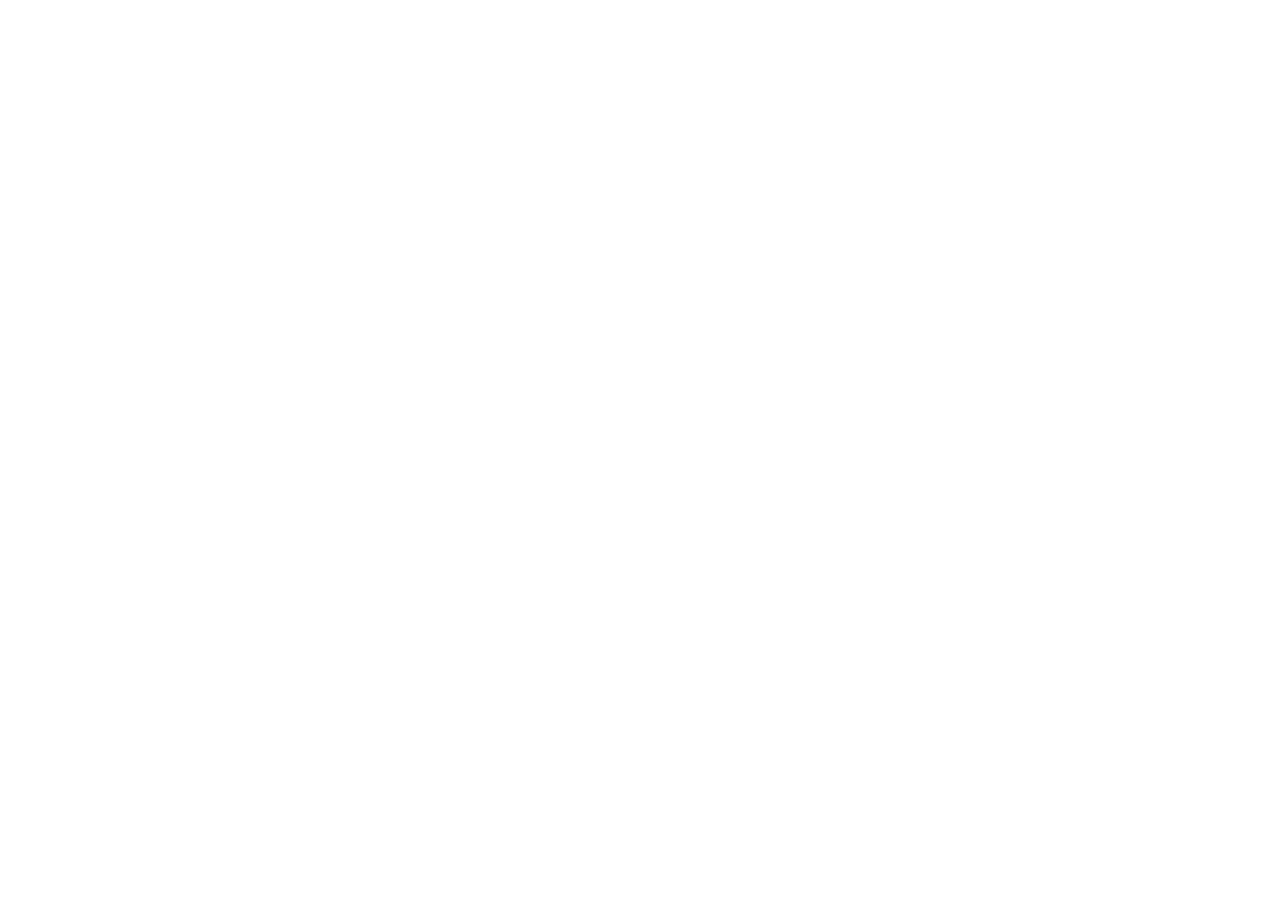
==== portfolio-wireframe.html @ 063b24e1 "first push just sending up the wireframe html with nothing in it" ====
<!DOCTYPE html>
<html lang="en">

<head>
    <meta charset="UTF-8">
    <meta name="viewport" content="width=device-width, initial-scale=1.0">
    <meta http-equiv="X-UA-Compatible" content="ie=edge">
    <title>Portfolio Wireframe</title>
</head>

<body>

</body>

</html>
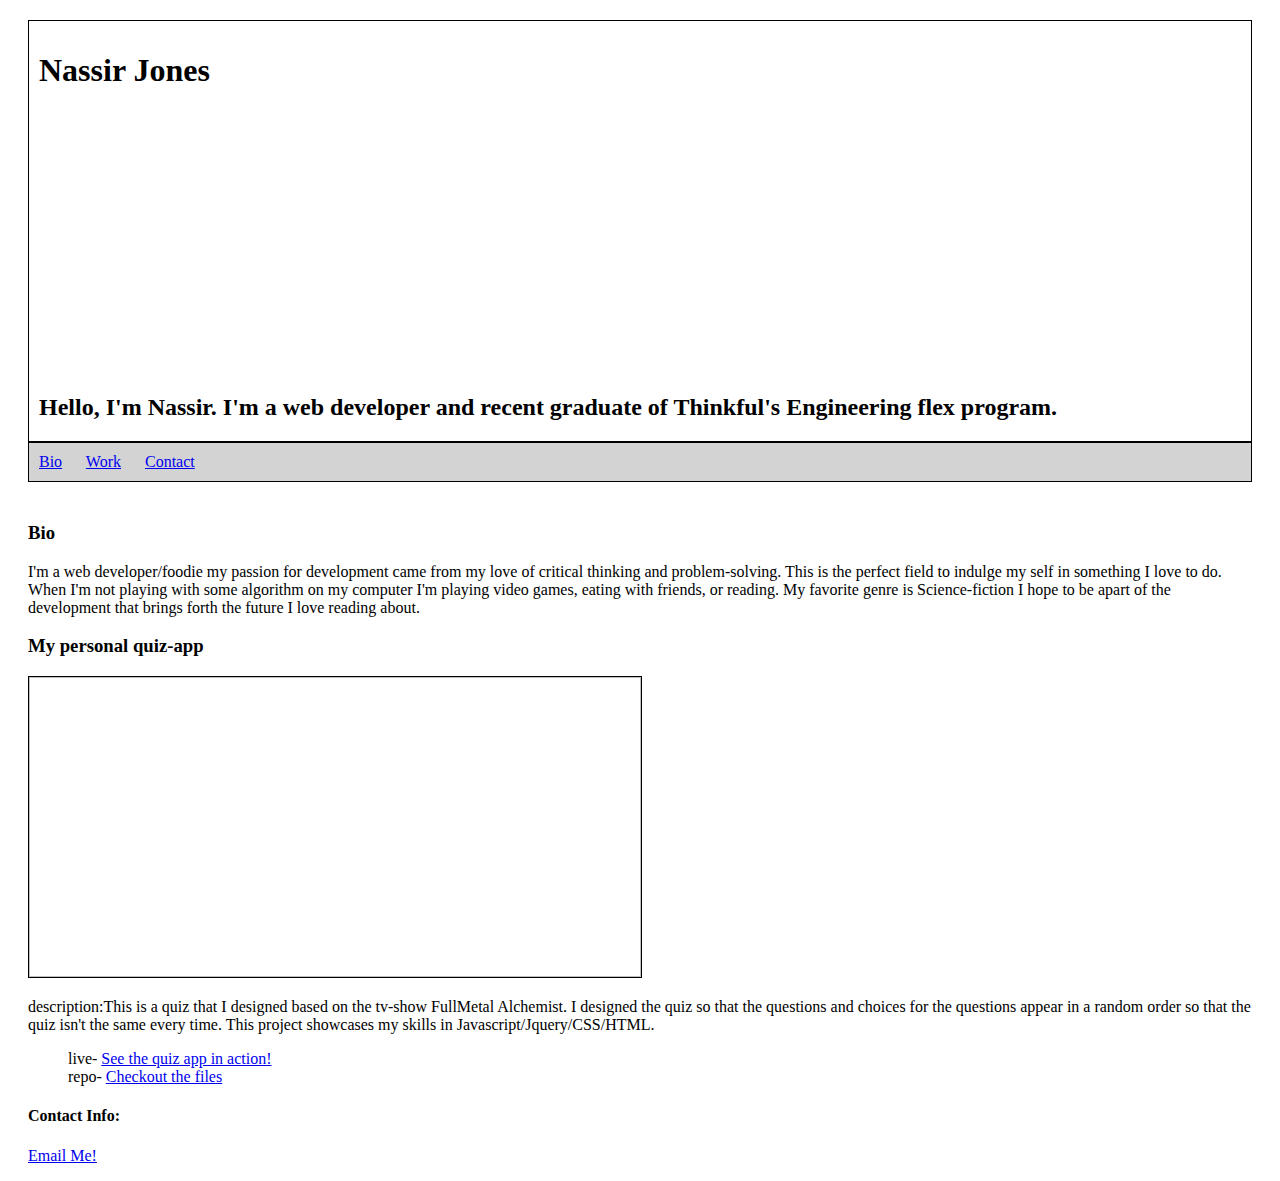
==== commit 04b8fd17: "completed HTML wireframe" ====
--- a/portfolio-wireframe.html
+++ b/portfolio-wireframe.html
@@ -1,5 +1,5 @@
 <!DOCTYPE html>
-<html lang="en">
+<html lang="en" style="margin-left: 20px; margin-right: 20px;">
 
 <head>
     <meta charset="UTF-8">
@@ -9,6 +9,43 @@
 </head>
 
 <body>
+    <header
+        style="border:1px solid black; margin:20px 0px 0px; padding:10px; height: 400px; display: box; width:inherit; position: relative;">
+        <h1>Nassir Jones</h1>
+        <h2 style="position: absolute; bottom: 0;">Hello, I'm Nassir. I'm a web developer and recent graduate of
+            Thinkful's
+            Engineering flex program.</h2>
+    </header>
+    <nav
+        style="border:1px solid black; margin:0px 0px 40px; padding:10px; display: box; width:inherit; position: relative; background-color: lightgray;">
+        <a href="/" style="margin-right: 20px;">Bio</a>
+        <a href="/" style="margin-right: 20px;">Work</a>
+        <a href="/" style="margin-right: 20px;">Contact</a>
+    </nav>
+
+    <h3>Bio</h3>
+    <p style="display: inline;">I'm a web developer/foodie my passion for development came from my love of critical
+        thinking and problem-solving.
+        This is the perfect field to indulge my self in something I love to do. When I'm not playing with some algorithm
+        on my computer I'm playing video games, eating with friends, or reading. My favorite genre is Science-fiction I
+        hope to be apart of the development that brings forth the future I love reading about.
+    </p>
+
+    <h3>My personal quiz-app</h3>
+    <img style="border:1px solid black; height: 300px; width:50%">
+    <p>description:This is a quiz that I designed based on the tv-show FullMetal Alchemist. I designed the quiz so that
+        the questions and choices for the questions appear in a random order so that the quiz isn't the same every time.
+        This project showcases my skills in Javascript/Jquery/CSS/HTML.</p>
+    <ul style="list-style-type: none;">
+        <li>live- <a href="https://nasjones.github.io/quiz-app/">See the quiz app in action!</a></li>
+
+        <li>repo- <a href="https://github.com/nasjones/quiz-app">Checkout the files</a></li>
+    </ul>
+    <footer>
+        <h4>Contact Info:</h4>
+        <p><a href="mailto:nassircjones@gmail.com">Email Me!</a></p>
+    </footer>
+
 
 </body>
 
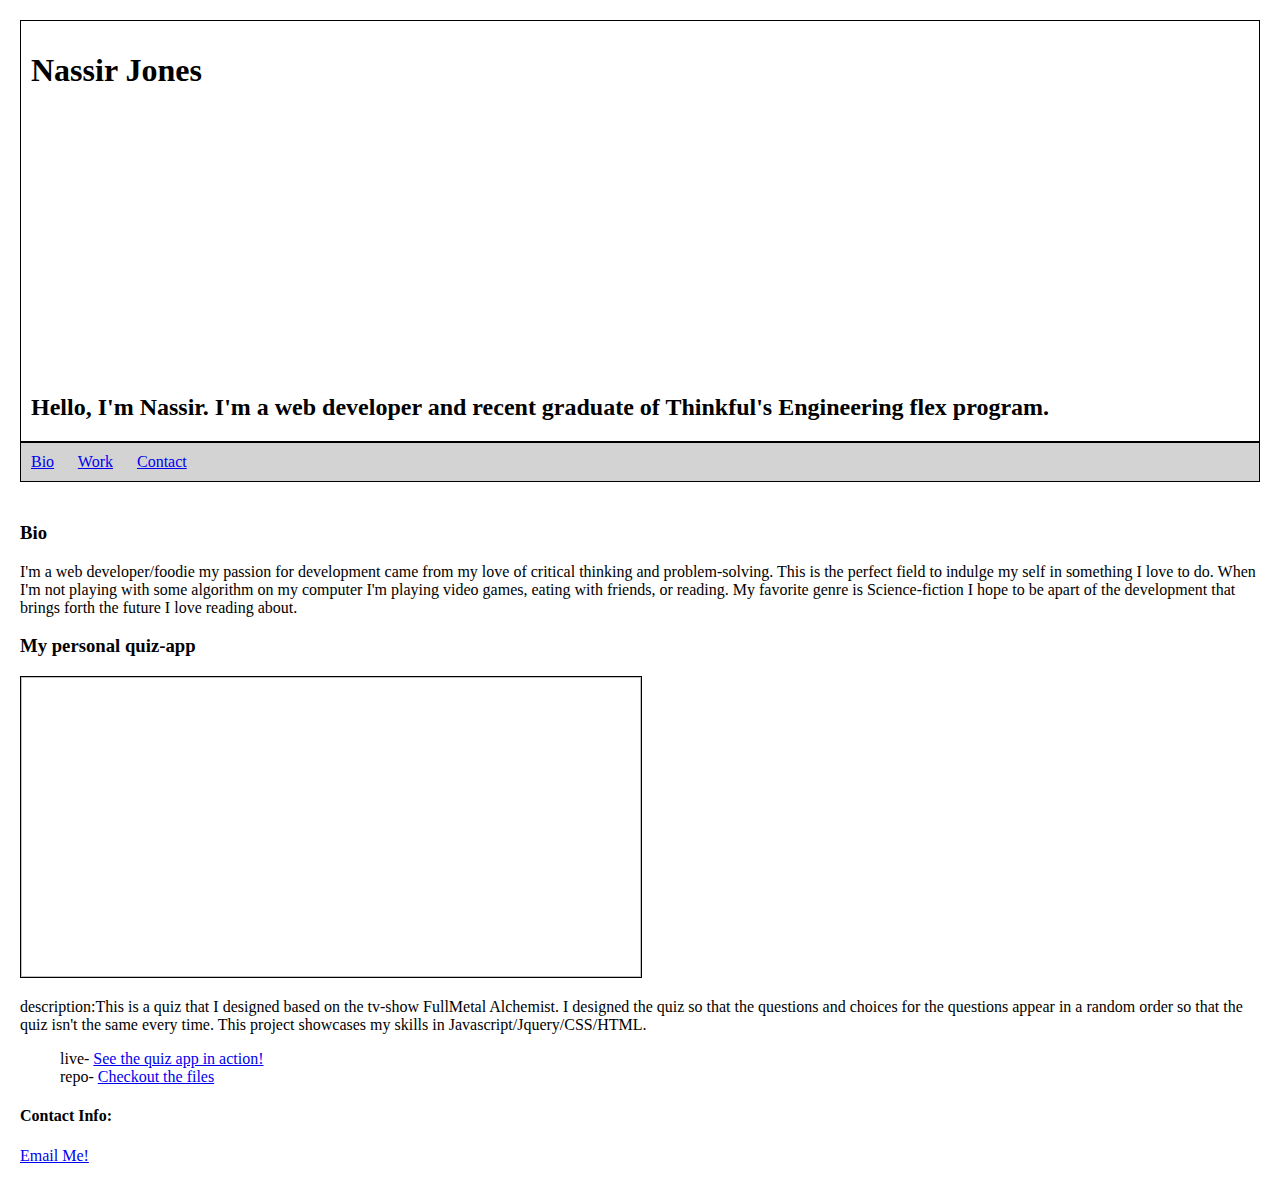
==== commit a8821ff2: "attempt to fix html" ====
--- a/portfolio-wireframe.html
+++ b/portfolio-wireframe.html
@@ -1,5 +1,5 @@
 <!DOCTYPE html>
-<html lang="en" style="margin-left: 20px; margin-right: 20px;">
+<html>
 
 <head>
     <meta charset="UTF-8">
@@ -8,7 +8,7 @@
     <title>Portfolio Wireframe</title>
 </head>
 
-<body>
+<body lang="en" style="margin-left: 20px; margin-right: 20px;">
     <header
         style="border:1px solid black; margin:20px 0px 0px; padding:10px; height: 400px; display: box; width:inherit; position: relative;">
         <h1>Nassir Jones</h1>
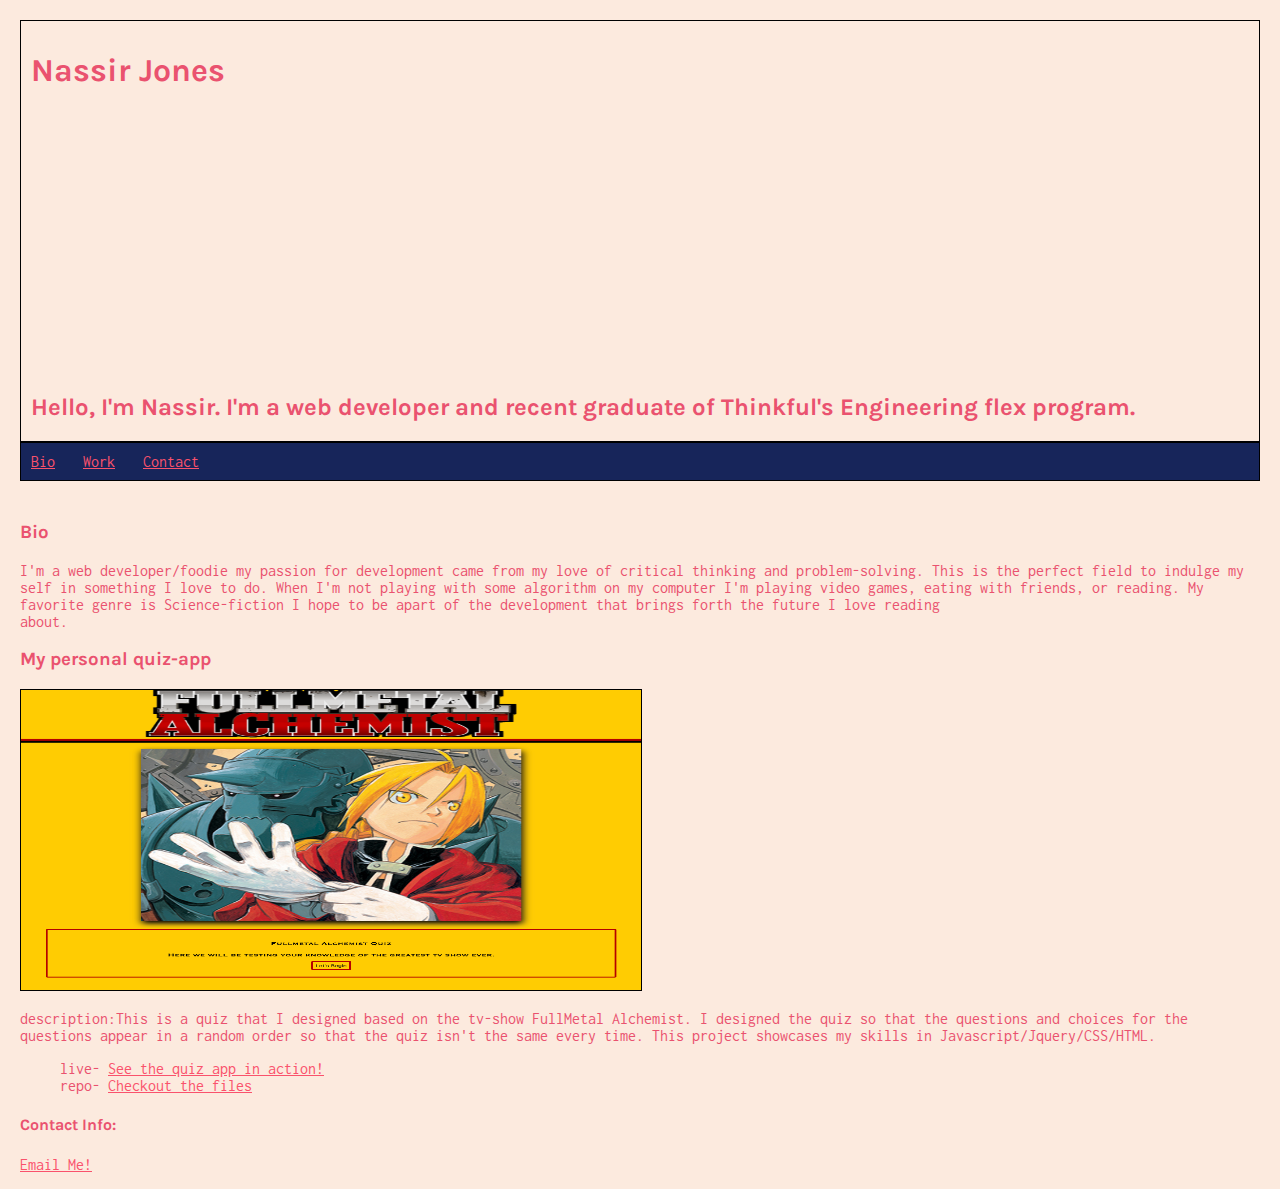
==== commit 041f157b: "basic coloring and font" ====
--- a/portfolio-wireframe.html
+++ b/portfolio-wireframe.html
@@ -1,30 +1,28 @@
 <!DOCTYPE html>
-<html>
+<html lang="en">
 
 <head>
     <meta charset="UTF-8">
     <meta name="viewport" content="width=device-width, initial-scale=1.0">
     <meta http-equiv="X-UA-Compatible" content="ie=edge">
-    <title>Portfolio Wireframe</title>
+    <link href="https://fonts.googleapis.com/css?family=Inconsolata|Karla&display=swap" rel="stylesheet">
+    <link href="portfolio-style.css" rel="stylesheet" type="text/css" />
+    <title>Portfolio</title>
 </head>
 
-<body lang="en" style="margin-left: 20px; margin-right: 20px;">
-    <header
-        style="border:1px solid black; margin:20px 0px 0px; padding:10px; height: 400px; display: box; width:inherit; position: relative;">
+<body>
+    <header>
         <h1>Nassir Jones</h1>
-        <h2 style="position: absolute; bottom: 0;">Hello, I'm Nassir. I'm a web developer and recent graduate of
-            Thinkful's
-            Engineering flex program.</h2>
+        <h2>Hello, I'm Nassir. I'm a web developer and recent graduate of Thinkful's Engineering flex program.</h2>
     </header>
-    <nav
-        style="border:1px solid black; margin:0px 0px 40px; padding:10px; display: box; width:inherit; position: relative; background-color: lightgray;">
-        <a href="/" style="margin-right: 20px;">Bio</a>
-        <a href="/" style="margin-right: 20px;">Work</a>
-        <a href="/" style="margin-right: 20px;">Contact</a>
+    <nav>
+        <a href="/">Bio</a>
+        <a href="/">Work</a>
+        <a href="/">Contact</a>
     </nav>
 
     <h3>Bio</h3>
-    <p style="display: inline;">I'm a web developer/foodie my passion for development came from my love of critical
+    <p id="bio">I'm a web developer/foodie my passion for development came from my love of critical
         thinking and problem-solving.
         This is the perfect field to indulge my self in something I love to do. When I'm not playing with some algorithm
         on my computer I'm playing video games, eating with friends, or reading. My favorite genre is Science-fiction I
@@ -32,14 +30,13 @@
     </p>
 
     <h3>My personal quiz-app</h3>
-    <img style="border:1px solid black; height: 300px; width:50%">
+    <img src="quiz-app-cap.png">
     <p>description:This is a quiz that I designed based on the tv-show FullMetal Alchemist. I designed the quiz so that
         the questions and choices for the questions appear in a random order so that the quiz isn't the same every time.
         This project showcases my skills in Javascript/Jquery/CSS/HTML.</p>
-    <ul style="list-style-type: none;">
-        <li>live- <a href="https://nasjones.github.io/quiz-app/">See the quiz app in action!</a></li>
-
-        <li>repo- <a href="https://github.com/nasjones/quiz-app">Checkout the files</a></li>
+    <ul>
+        <li>live- <a href="https://nasjones.github.io/quiz-app/" target="_blank">See the quiz app in action!</a></li>
+        <li>repo- <a href="https://github.com/nasjones/quiz-app" target="_blank">Checkout the files</a></li>
     </ul>
     <footer>
         <h4>Contact Info:</h4>
--- a/portfolio-style.css
+++ b/portfolio-style.css
@@ -0,0 +1,57 @@
+body{
+    margin-left: 20px; 
+    margin-right: 20px; 
+    font-family: 'Inconsolata', monospace; 
+    background-color:#fceade;
+    color:#ea526f;
+}
+
+header{
+    border:1px solid black; 
+    margin:20px 0px 0px; 
+    padding:10px; 
+    height: 400px; 
+    display: box; 
+    width:inherit; 
+    position: relative;
+}
+
+h1,h2,h3,h4{
+    font-family: 'Karla', sans-serif;
+}
+
+h2{
+    position: absolute; bottom: 0; 
+}
+
+img{
+    border:1px solid black; 
+    height: 300px; 
+    width:50%
+}
+
+#bio{
+    display: inline;
+    margin-right:50%;
+}
+
+ul{
+    list-style-type: none;
+}
+
+nav{
+    background-color:#17255a;
+    border:1px solid black; 
+    margin:0px 0px 40px; 
+    padding:10px; 
+    display: box; 
+    width:inherit; 
+    position: relative; 
+    
+}
+
+a{
+    color:#fa526c;
+    margin-right: 20px;
+}
+
